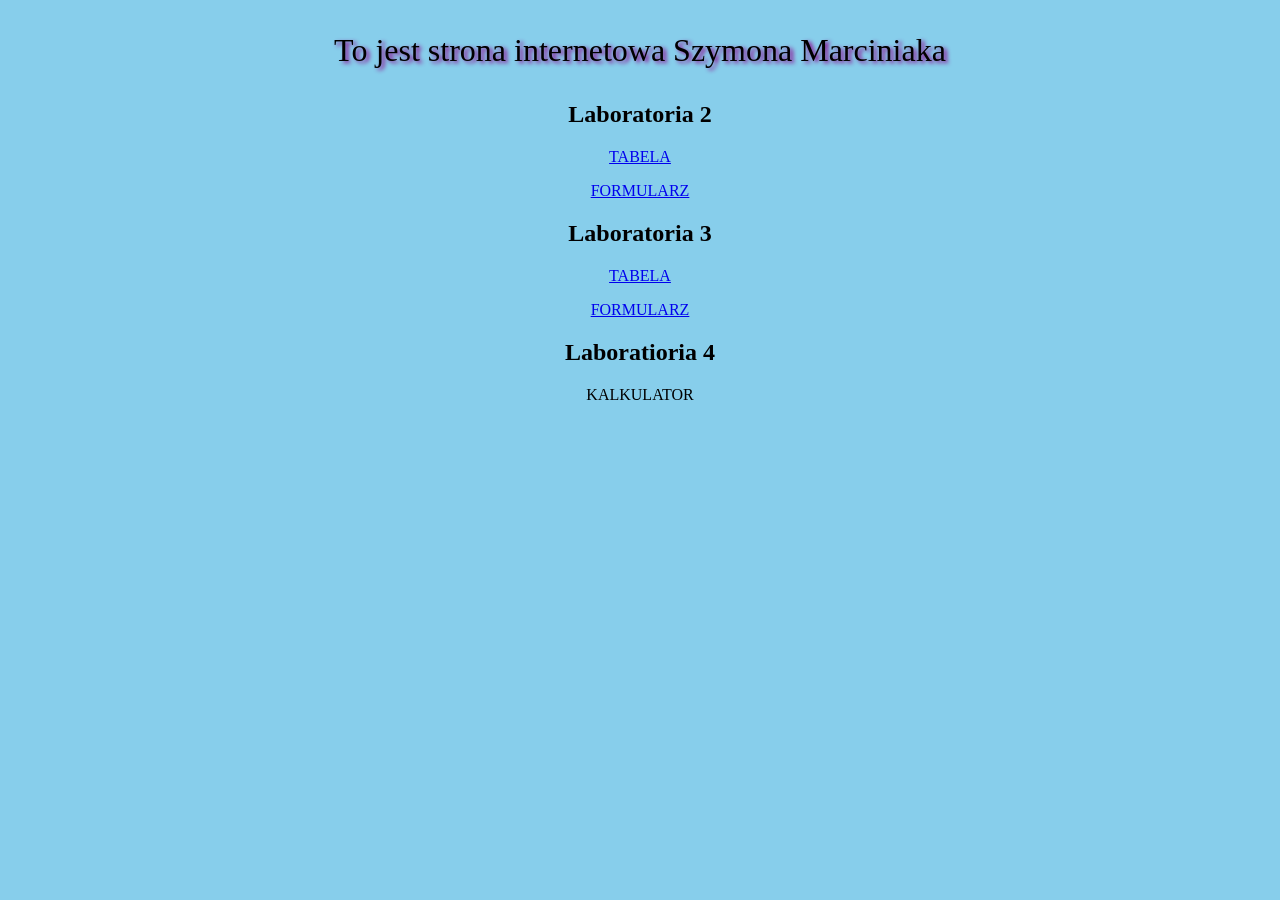
==== index.html @ 9fec3605 "dodany link do zadania z laboratoriów 4" ====
<!DOCTYPE html>
<html lang="pl">
<head>
    <meta charset="UTF-8">
    <title>MojaStronaInternetowa</title>
    <style>
@keyframes animation{
   from{background-color: aqua;}
	to{background-color: #87CEEB;}
}
div{
    width:800px;
    margin: auto;
    background-color: #87CEEB;
    text-align:center;
    animation-name: animation;
    animation-duration:6s;
}
</style>
</head>
<body bgcolor="87CEEB" >

<div>
<p style="font-size:200%; text-shadow: 3px 2px 4px darkmagenta;">To jest strona internetowa Szymona Marciniaka</p>
</div>

<div>
    <h2>Laboratoria 2</h2>
    <p><a href="tabela.html">TABELA</a></p>
    <p><a href="formularz.html">FORMULARZ</a></p>
</div>

<div>
    <h2>Laboratoria 3</h2>
    <p><a href="tabelaDIV.html">TABELA</a></p>
    <p><a href="formularzBIB.html">FORMULARZ</a></p>
</div>
<div>
    <h2>Laboratioria 4</h2>
    <p><a href="kalkulator.html"></a>KALKULATOR</p>
</div>

</body>
</html>
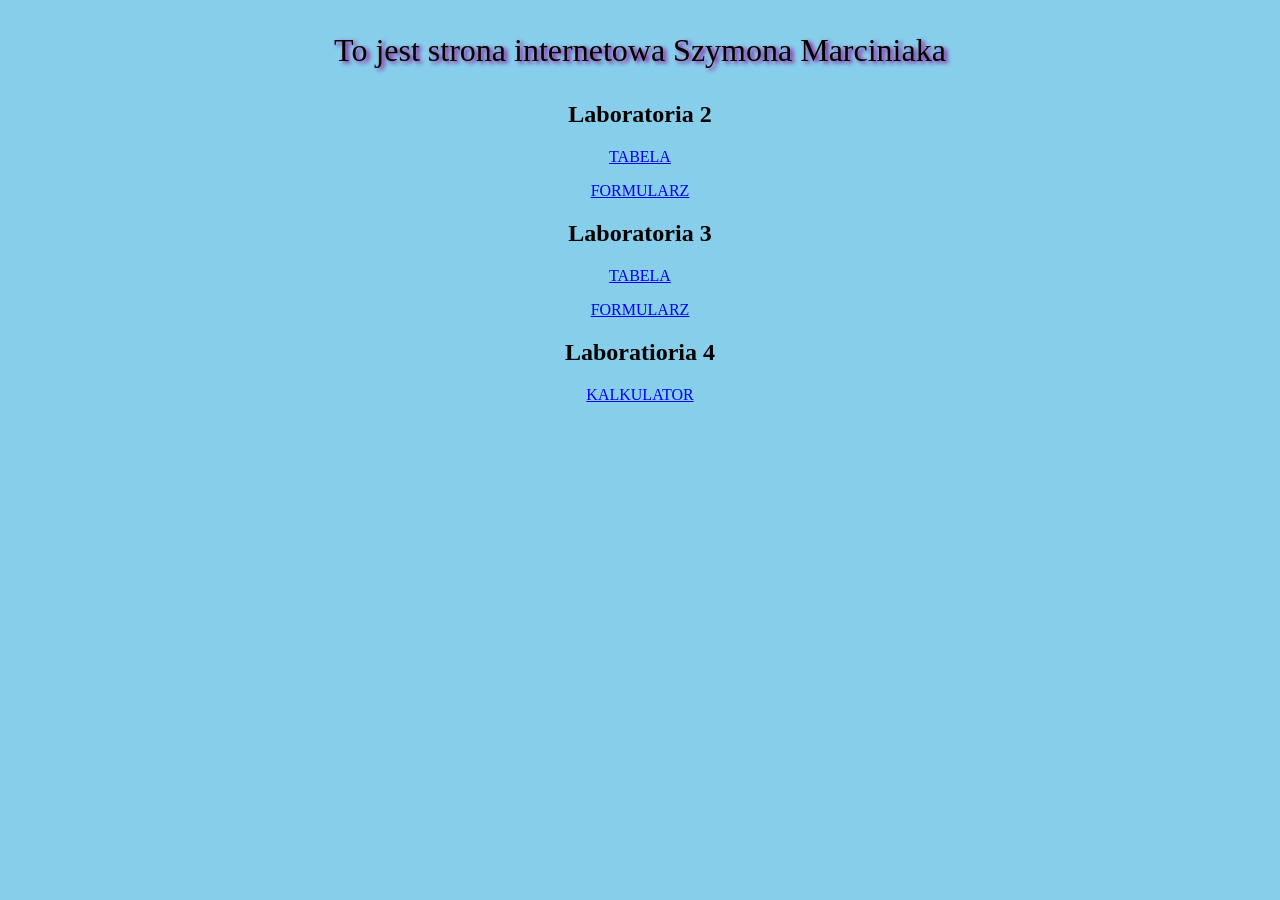
==== commit a5bd3a9d: "dodany link do zadania z laboratoriów 4, poprawka" ====
--- a/index.html
+++ b/index.html
@@ -18,7 +18,7 @@
 }
 </style>
 </head>
-<body bgcolor="87CEEB" >
+<body bgcolor="87CEEB">
 
 <div>
 <p style="font-size:200%; text-shadow: 3px 2px 4px darkmagenta;">To jest strona internetowa Szymona Marciniaka</p>
@@ -37,7 +37,7 @@
 </div>
 <div>
     <h2>Laboratioria 4</h2>
-    <p><a href="kalkulator.html"></a>KALKULATOR</p>
+    <p><a href="kalkulator.html">KALKULATOR</a></p>
 </div>
 
 </body>
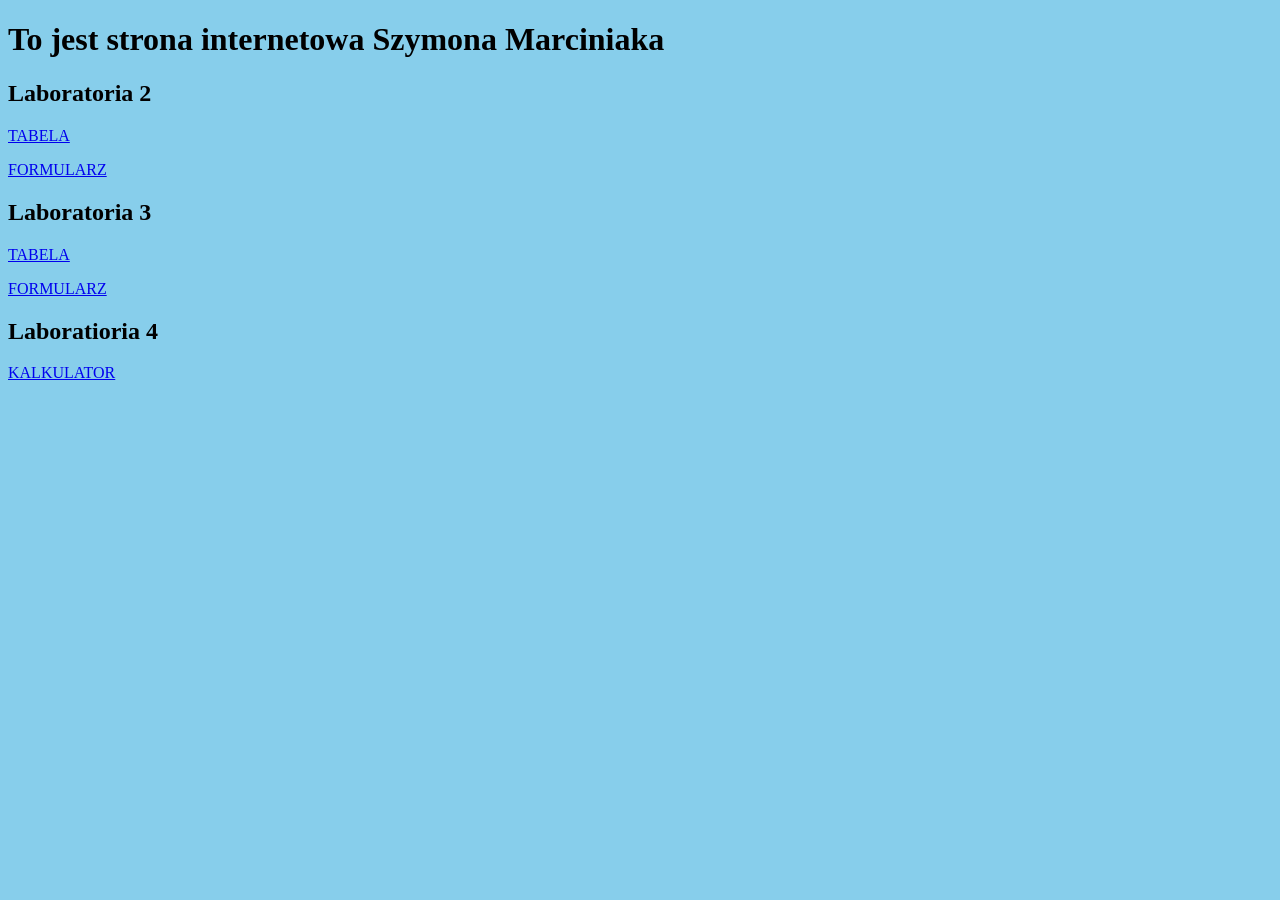
==== commit 4e88c0a3: "index z zewnętrznym CSSem" ====
--- a/index.html
+++ b/index.html
@@ -3,33 +3,17 @@
 <head>
     <meta charset="UTF-8">
     <title>MojaStronaInternetowa</title>
-    <style>
-@keyframes animation{
-   from{background-color: aqua;}
-	to{background-color: #87CEEB;}
-}
-div{
-    width:800px;
-    margin: auto;
-    background-color: #87CEEB;
-    text-align:center;
-    animation-name: animation;
-    animation-duration:6s;
-}
-</style>
+    <link rel="stylesheet" href="index.css">
 </head>
 <body bgcolor="87CEEB">
-
 <div>
-<p style="font-size:200%; text-shadow: 3px 2px 4px darkmagenta;">To jest strona internetowa Szymona Marciniaka</p>
+<h1>To jest strona internetowa Szymona Marciniaka</h1>
 </div>
-
 <div>
     <h2>Laboratoria 2</h2>
     <p><a href="tabela.html">TABELA</a></p>
     <p><a href="formularz.html">FORMULARZ</a></p>
 </div>
-
 <div>
     <h2>Laboratoria 3</h2>
     <p><a href="tabelaDIV.html">TABELA</a></p>
@@ -39,6 +23,5 @@
     <h2>Laboratioria 4</h2>
     <p><a href="kalkulator.html">KALKULATOR</a></p>
 </div>
-
 </body>
 </html>
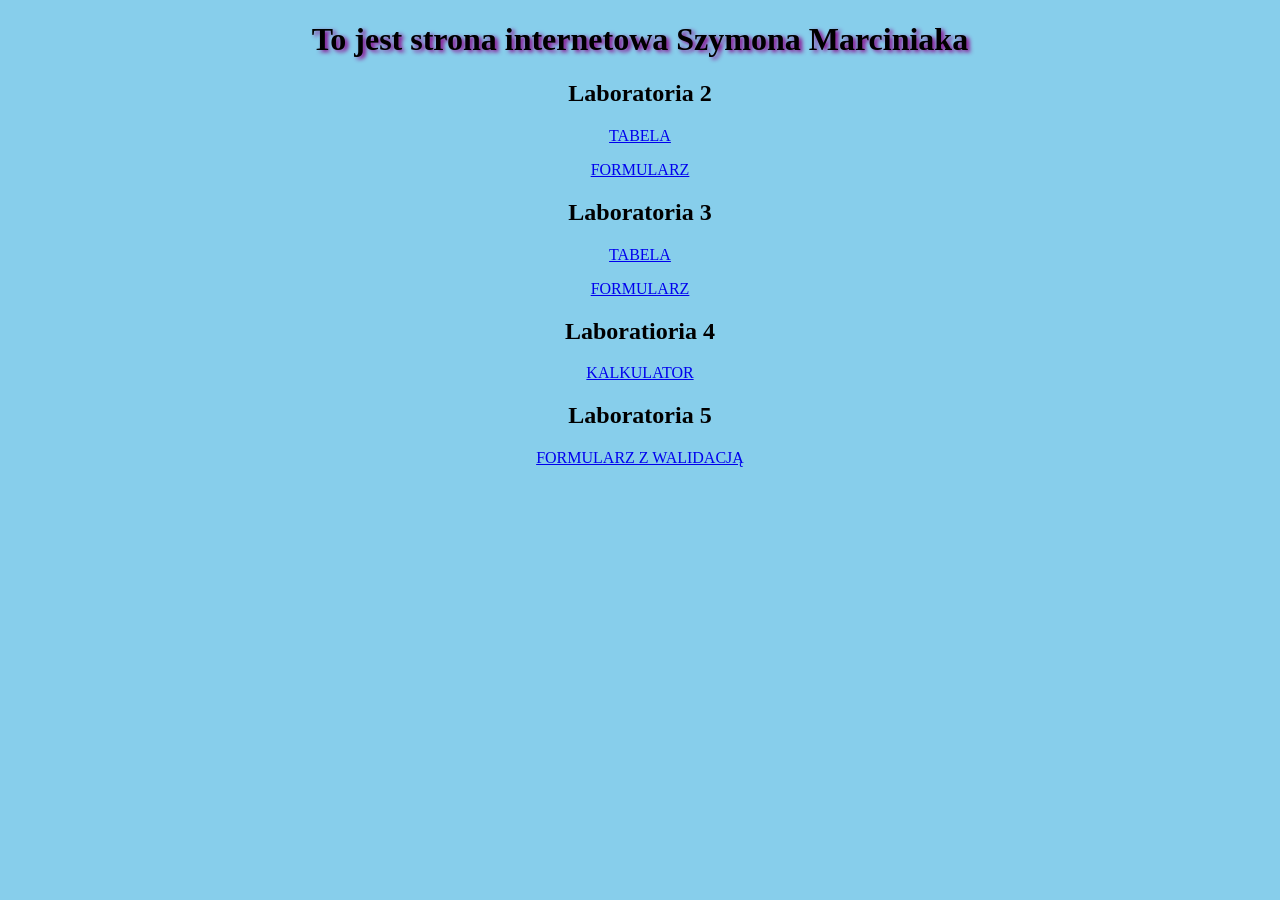
==== commit ffccad80: "Uwzględnienie Laboratioriów 5" ====
--- a/index.html
+++ b/index.html
@@ -23,5 +23,9 @@
     <h2>Laboratioria 4</h2>
     <p><a href="kalkulator.html">KALKULATOR</a></p>
 </div>
+<div>
+    <h2>Laboratoria 5</h2>
+    <p><a href="formularzWalidowany.html">FORMULARZ Z WALIDACJĄ</a></p>
+</div>
 </body>
 </html>
--- a/index.css
+++ b/index.css
@@ -0,0 +1,24 @@
+@keyframes zmianaTla{
+    from{background-color: aqua;}
+    to{background-color: #87CEEB;}
+}
+@keyframes zmianaRozmiaruCzcionki {
+
+    50%{font-size: 150%}
+}
+h1{
+    font-size: 200%;
+    text-shadow: 3px 2px 4px darkmagenta;
+}
+p{
+    animation-name: zmianaRozmiaruCzcionki;
+    animation-duration: 3s ;
+}
+div{
+    width:800px;
+    margin: auto;
+    background-color: #87CEEB;
+    text-align:center;
+    animation-name: zmianaTla;
+    animation-duration:5s;
+}
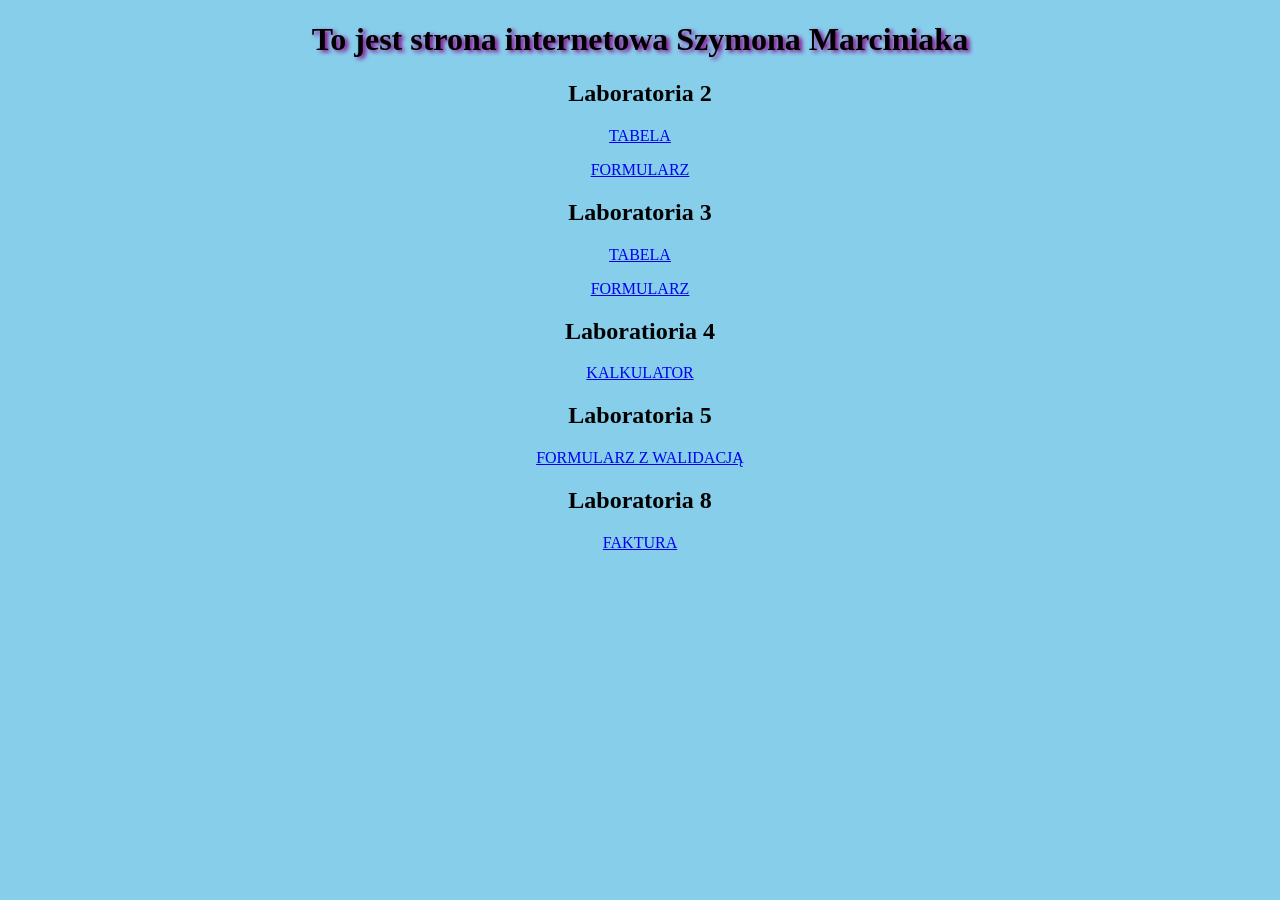
==== commit be202b2f: "Faktura" ====
--- a/index.html
+++ b/index.html
@@ -27,5 +27,9 @@
     <h2>Laboratoria 5</h2>
     <p><a href="formularzWalidowany.html">FORMULARZ Z WALIDACJĄ</a></p>
 </div>
+<div>
+    <h2>Laboratoria 8</h2>
+    <p><a href="faktura.xml">FAKTURA</a></p>
+</div>
 </body>
 </html>
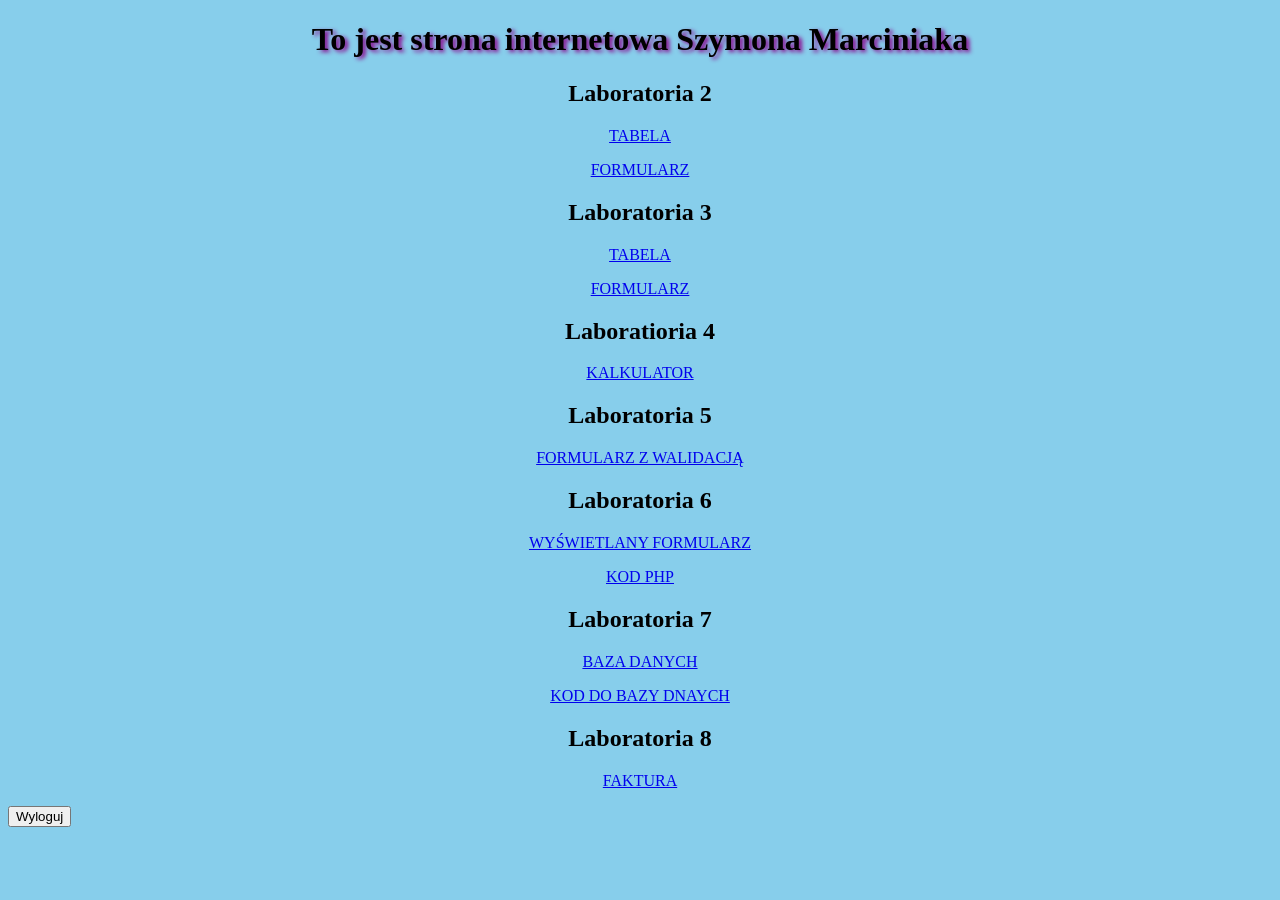
==== commit 6f8e2de7: "Faktura" ====
--- a/index.html
+++ b/index.html
@@ -1,3 +1,7 @@
+<?php
+include('czyzalogowany.php')
+?>
+
 <!DOCTYPE html>
 <html lang="pl">
 <head>
@@ -7,29 +11,42 @@
 </head>
 <body bgcolor="87CEEB">
 <div>
-<h1>To jest strona internetowa Szymona Marciniaka</h1>
+    <h1>To jest strona internetowa Szymona Marciniaka</h1>
 </div>
 <div>
     <h2>Laboratoria 2</h2>
-    <p><a href="tabela.html">TABELA</a></p>
-    <p><a href="formularz.html">FORMULARZ</a></p>
+    <p><a href="tabela.php">TABELA</a></p>
+    <p><a href="formularz.php">FORMULARZ</a></p>
 </div>
 <div>
     <h2>Laboratoria 3</h2>
-    <p><a href="tabelaDIV.html">TABELA</a></p>
-    <p><a href="formularzBIB.html">FORMULARZ</a></p>
+    <p><a href="tabelaDIV.php">TABELA</a></p>
+    <p><a href="formularzBIB.php">FORMULARZ</a></p>
 </div>
 <div>
     <h2>Laboratioria 4</h2>
-    <p><a href="kalkulator.html">KALKULATOR</a></p>
+    <p><a href="kalkulator.php">KALKULATOR</a></p>
 </div>
 <div>
     <h2>Laboratoria 5</h2>
-    <p><a href="formularzWalidowany.html">FORMULARZ Z WALIDACJĄ</a></p>
+    <p><a href="formularzWalidowany.php">FORMULARZ Z WALIDACJĄ</a></p>
+</div>
+<div>
+    <h2>Laboratoria 6</h2>
+    <p><a href="wyswietlanyFormularz.php">WYŚWIETLANY FORMULARZ</a></p>
+    <p><a href="kod.php">KOD PHP</a></p>
+</div>
+<div>
+    <h2>Laboratoria 7</h2>
+    <p><a href="baza.php">BAZA DANYCH</a></p>
+    <p><a href="kod.txt">KOD DO BAZY DNAYCH</a></p>
 </div>
 <div>
     <h2>Laboratoria 8</h2>
     <p><a href="faktura.xml">FAKTURA</a></p>
 </div>
+<form action="logout.php" method="post">
+    <button type="submit">Wyloguj</button>
+</form>
 </body>
 </html>
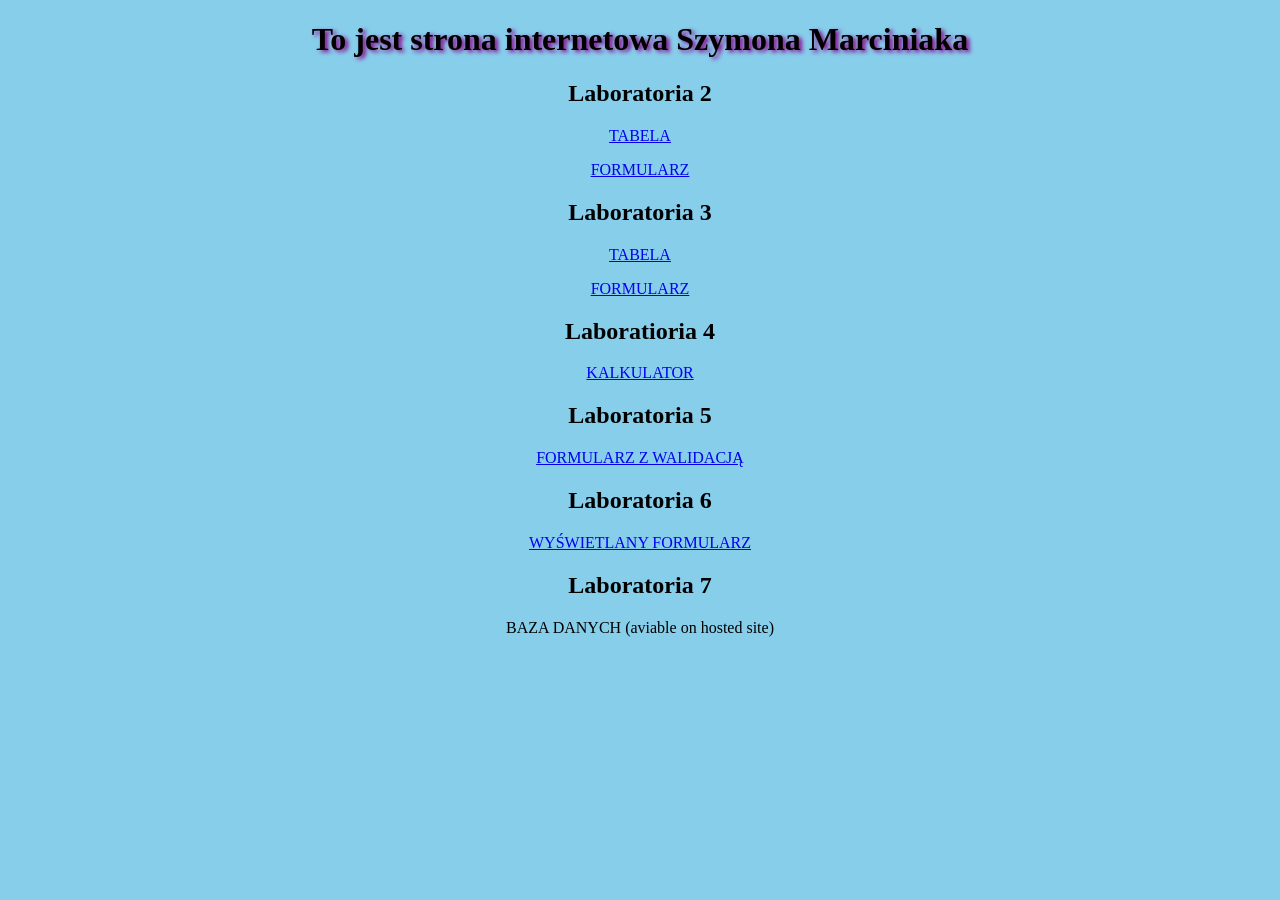
==== commit 0cfa17ce: "Changed layout and more information, index.html" ====
--- a/index.html
+++ b/index.html
@@ -15,38 +15,29 @@
 </div>
 <div>
     <h2>Laboratoria 2</h2>
-    <p><a href="tabela.php">TABELA</a></p>
-    <p><a href="formularz.php">FORMULARZ</a></p>
+    <p><a href="tabela.html">TABELA</a></p>
+    <p><a href="formularz.html">FORMULARZ</a></p>
 </div>
 <div>
     <h2>Laboratoria 3</h2>
-    <p><a href="tabelaDIV.php">TABELA</a></p>
-    <p><a href="formularzBIB.php">FORMULARZ</a></p>
+    <p><a href="tabelaDIV.html">TABELA</a></p>
+    <p><a href="formularzBIB.html">FORMULARZ</a></p>
 </div>
 <div>
     <h2>Laboratioria 4</h2>
-    <p><a href="kalkulator.php">KALKULATOR</a></p>
+    <p><a href="kalkulator.html">KALKULATOR</a></p>
 </div>
 <div>
     <h2>Laboratoria 5</h2>
-    <p><a href="formularzWalidowany.php">FORMULARZ Z WALIDACJĄ</a></p>
+    <p><a href="formularzWalidowany.html">FORMULARZ Z WALIDACJĄ</a></p>
 </div>
 <div>
     <h2>Laboratoria 6</h2>
-    <p><a href="wyswietlanyFormularz.php">WYŚWIETLANY FORMULARZ</a></p>
-    <p><a href="kod.php">KOD PHP</a></p>
+    <p><a href="wyswietlanyFormularz.html">WYŚWIETLANY FORMULARZ</a></p>
 </div>
 <div>
     <h2>Laboratoria 7</h2>
-    <p><a href="baza.php">BAZA DANYCH</a></p>
-    <p><a href="kod.txt">KOD DO BAZY DNAYCH</a></p>
+    <p><a>BAZA DANYCH (aviable on hosted site)</a></p>
 </div>
-<div>
-    <h2>Laboratoria 8</h2>
-    <p><a href="faktura.xml">FAKTURA</a></p>
-</div>
-<form action="logout.php" method="post">
-    <button type="submit">Wyloguj</button>
-</form>
 </body>
-</html>+</html>
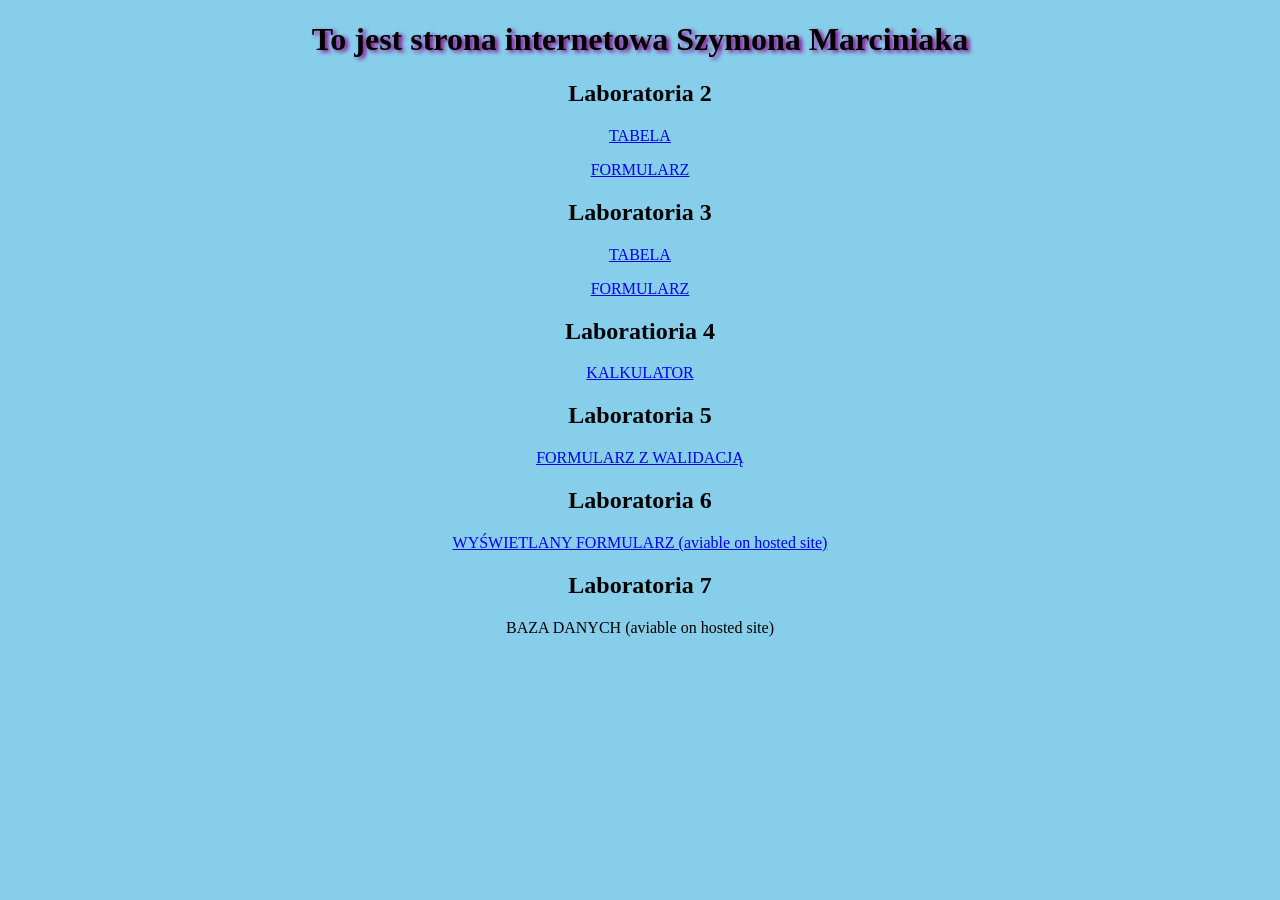
==== commit d7f24abc: "Update index.html" ====
--- a/index.html
+++ b/index.html
@@ -33,7 +33,7 @@
 </div>
 <div>
     <h2>Laboratoria 6</h2>
-    <p><a href="wyswietlanyFormularz.html">WYŚWIETLANY FORMULARZ</a></p>
+    <p><a href="wyswietlanyFormularz.html">WYŚWIETLANY FORMULARZ (aviable on hosted site) </a></p>
 </div>
 <div>
     <h2>Laboratoria 7</h2>
